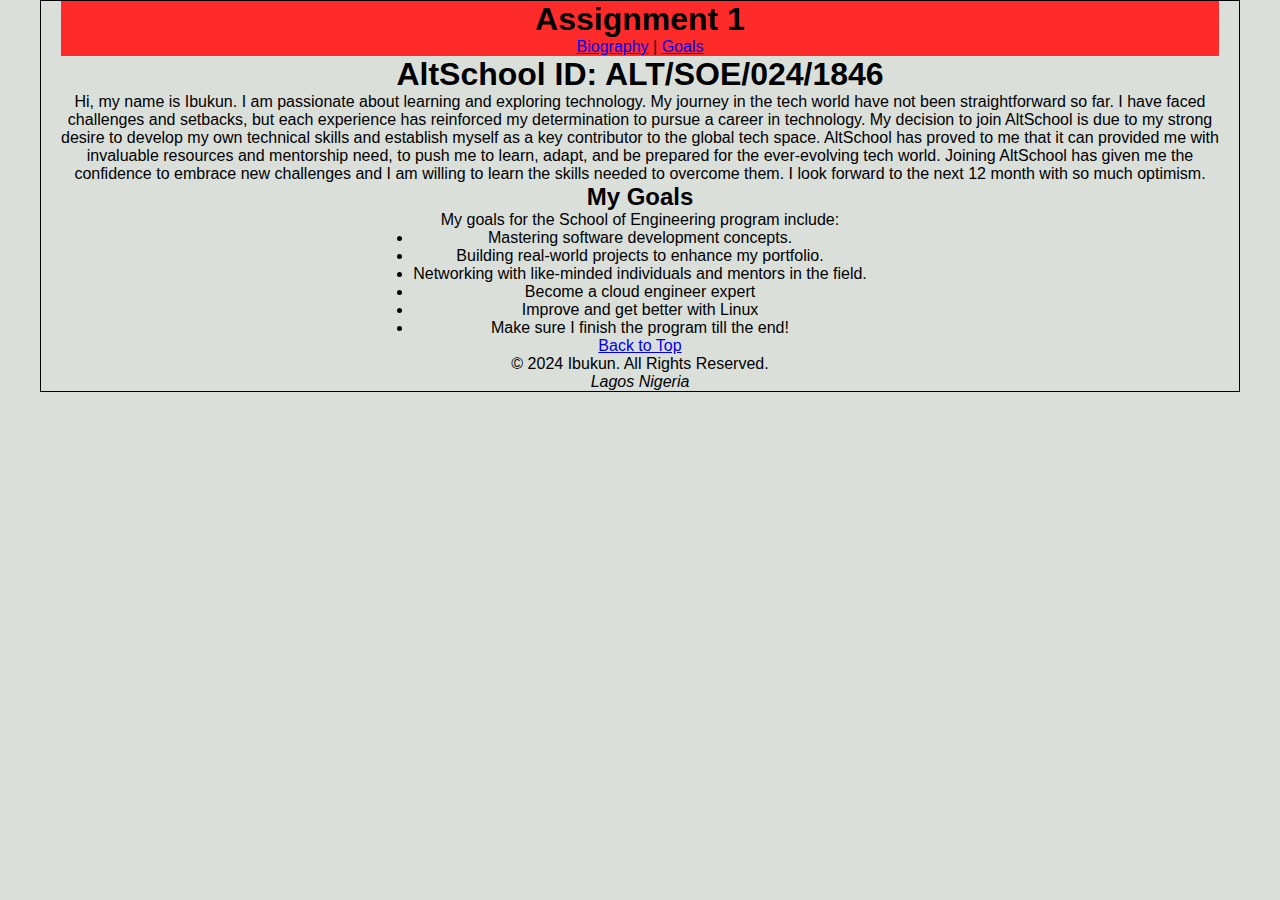
==== ass1.html @ b9e655dd "Rm Firebase" ====
<!DOCTYPE html>
<html lang="en">
  <head>
    <meta charset="UTF-8" />
    <meta name="viewport" content="width=device-width, initial-scale=1.0" />
    <link rel="stylesheet" href="style.css">
    <title>My AltSchool</title>
  </head>
  <body>
    <header>
      <h1>Assignment 1</h1>
      <nav>
        <a href="#bio">Biography</a> | <a href="#goal">Goals</a> 
      </nav>
    </header>
    <main>
      <section id="bio">
        <h1>AltSchool ID: ALT/SOE/024/1846</h1>
        <p>
          Hi, my name is Ibukun. I am passionate about learning and exploring
          technology. My journey in the tech world have not been straightforward
          so far. I have faced challenges and setbacks, but each experience has
          reinforced my determination to pursue a career in technology. My
          decision to join AltSchool is due to my strong desire to develop my
          own technical skills and establish myself as a key contributor to the
          global tech space. AltSchool has proved to me that it can provided me
          with invaluable resources and mentorship need, to push me to learn,
          adapt, and be prepared for the ever-evolving tech world. Joining
          AltSchool has given me the confidence to embrace new challenges and I
          am willing to learn the skills needed to overcome them. I look forward
          to the next 12 month with so much optimism.
        </p>
      </section>

      <section id="goals">
        <h2>My Goals</h2>
        <p>My goals for the School of Engineering program include:</p>
        <ul>
          <li>Mastering software development concepts.</li>
          <li>Building real-world projects to enhance my portfolio.</li>
          <li>
            Networking with like-minded individuals and mentors in the field.
          </li>
          <li>Become a cloud engineer expert</li>
          <li>Improve and get better with Linux</li>
          <li>Make sure I finish the program till the end!</li>
        </ul>
      </section>
      <a href="#">Back to Top</a>
    </main>
    <footer>
      &copy; 2024 Ibukun. All Rights Reserved.
      <address>Lagos Nigeria</address>
    </footer>
  </body>

</html>
---- style.css ----
*{
    margin: 0;
    padding: 0;
    box-sizing: border-box;
}

body{
    font-family: 'Poppins', sans-serif;
    background-color: #dadfda;
    border: 1px solid #000;
    text-align: center;
    margin: 0 auto;
    max-width: 1200px;
    padding: 0 20px;
}
header{
    background-color: #ff2b2b;
}

/* #goals{ */
    /* list-style: none; */ 
    /* border: 1.5px solid #000; */
    /* padding-left: 30px; */
    /* text-align: left; */
 /* } */

ul{
    /* list-style: none; */
    /* list-style-position: inside;
    text-align: center; */
    list-style-position: outside;
    /* text-align: center; */
    display: inline-block;
    /* padding-left: 30px; */
    /* border-bottom: 1px sol
    id #000; */
}
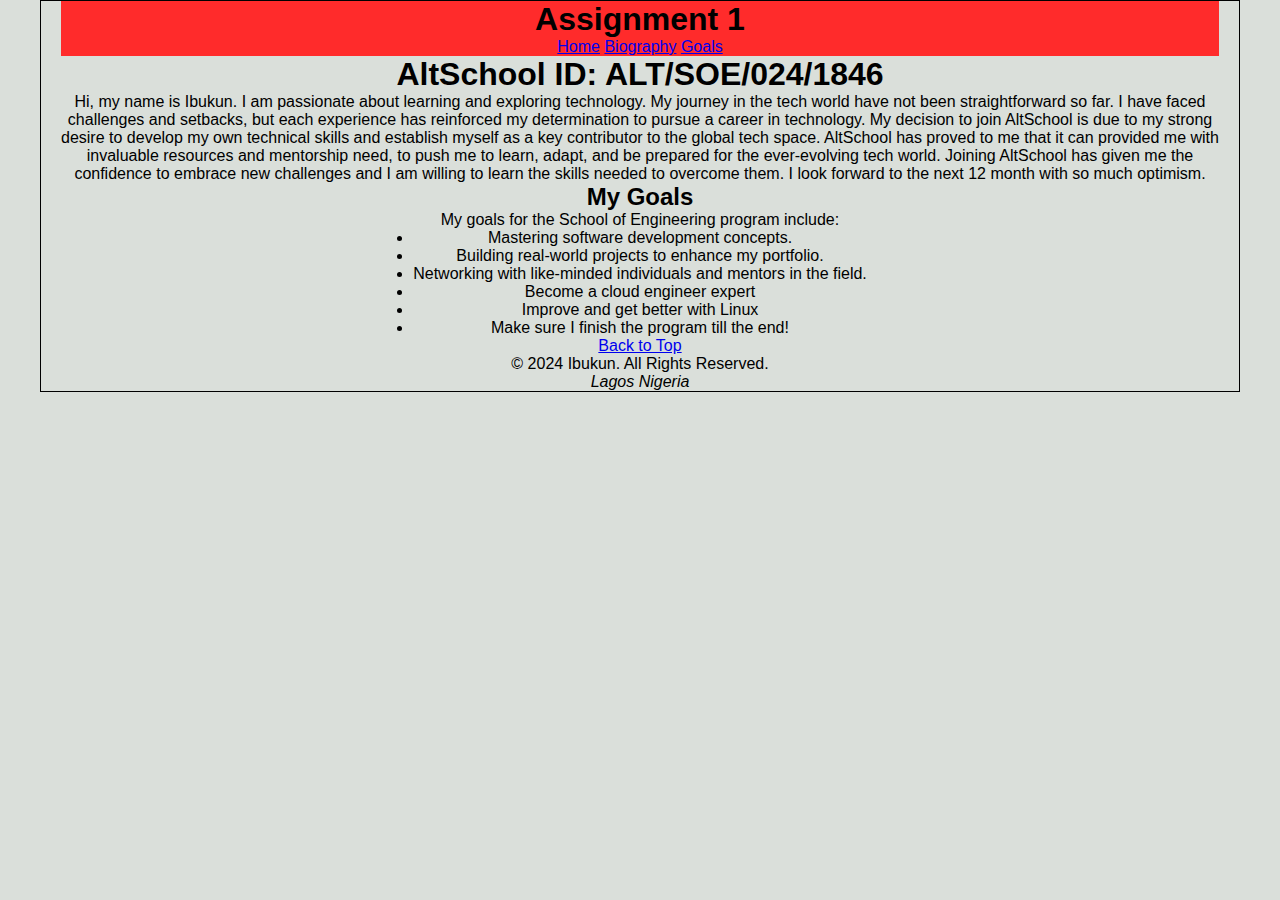
==== commit 711ffc2f: "Added navigation back home" ====
--- a/ass1.html
+++ b/ass1.html
@@ -3,14 +3,15 @@
   <head>
     <meta charset="UTF-8" />
     <meta name="viewport" content="width=device-width, initial-scale=1.0" />
-    <link rel="stylesheet" href="style.css">
+    <link rel="stylesheet" href="style.css" />
     <title>My AltSchool</title>
   </head>
   <body>
     <header>
       <h1>Assignment 1</h1>
       <nav>
-        <a href="#bio">Biography</a> | <a href="#goal">Goals</a> 
+        <a href="./index.html">Home</a> <a href="#bio">Biography</a>
+        <a href="#goal">Goals</a>
       </nav>
     </header>
     <main>
@@ -53,5 +54,4 @@
       <address>Lagos Nigeria</address>
     </footer>
   </body>
-
 </html>
